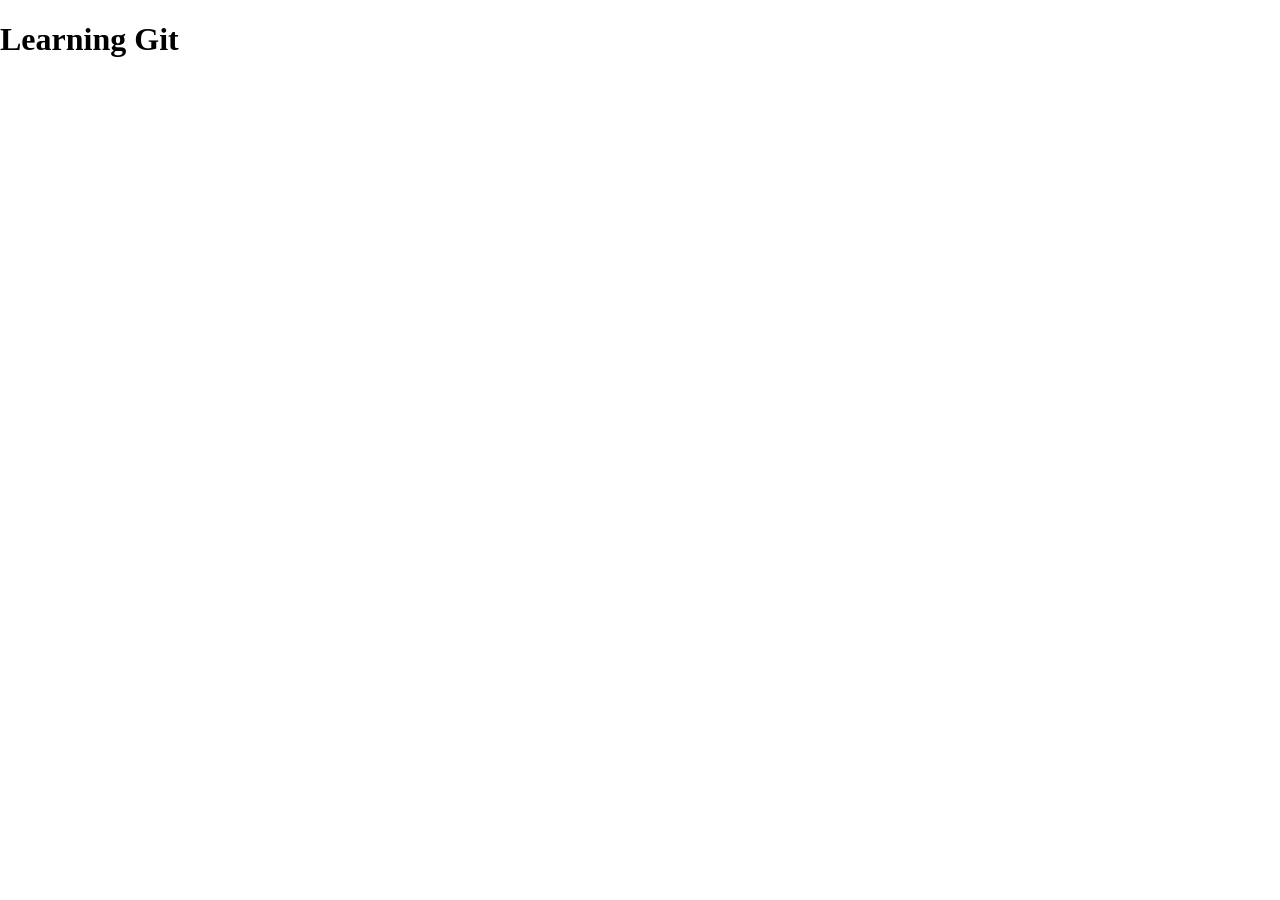
==== index.html @ 80a09d2b "link css file and some basic css" ====
<!DOCTYPE html>
<html lang="en">
<head>
    <meta charset="UTF-8">
    <meta name="viewport" content="width=device-width, initial-scale=1.0">
    <title>Learning Git</title>
    <link rel="stylesheet" href="style.css">
</head>
<body>
    <h1>Learning Git</h1>
</body>
</html>
---- style.css ----
*{
 box-sizing: border-box;    
}

body{
    margin: 0;
}
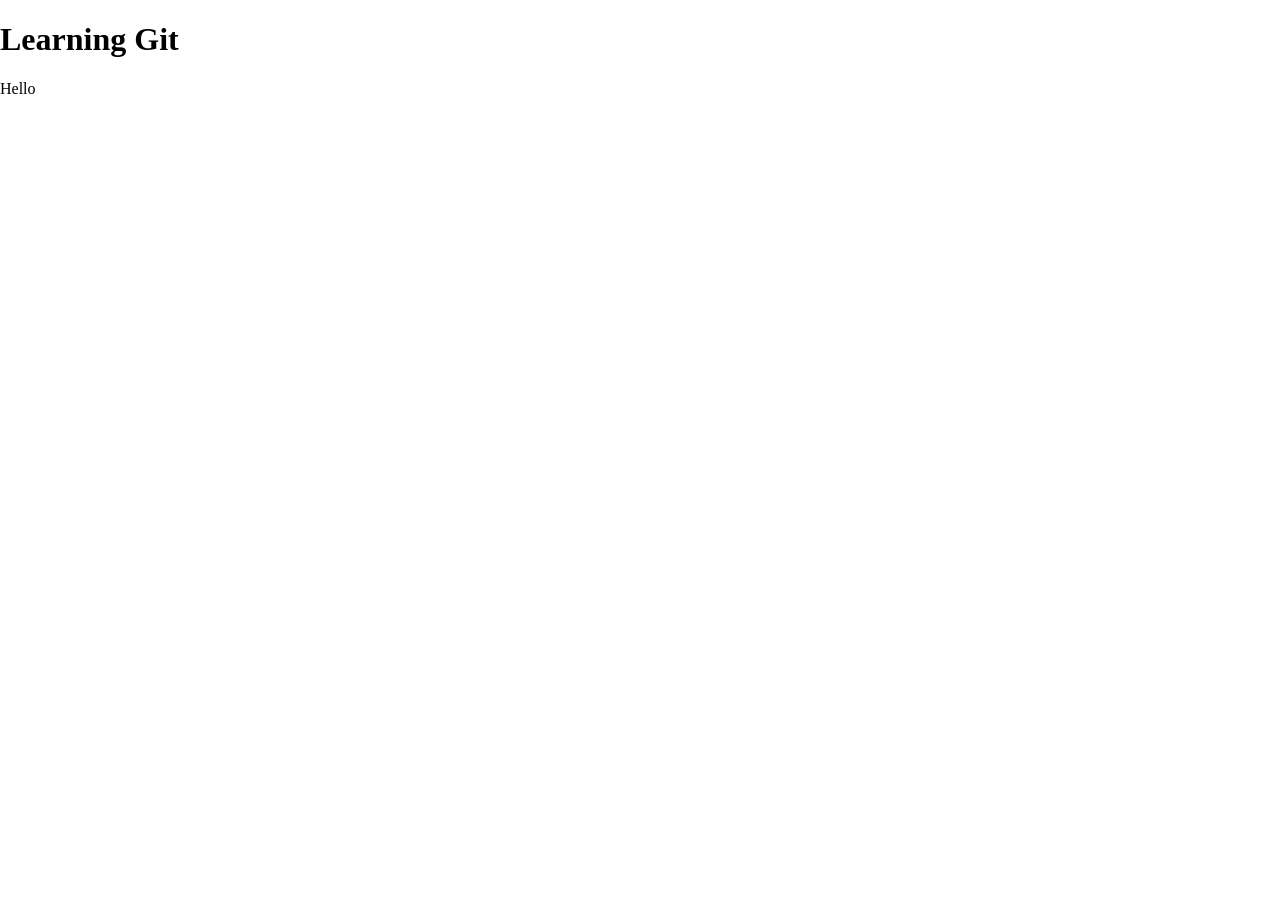
==== commit ab2c7b86: "add hello paragraph" ====
--- a/index.html
+++ b/index.html
@@ -8,5 +8,6 @@
 </head>
 <body>
     <h1>Learning Git</h1>
+    <p>Hello</p>
 </body>
 </html>
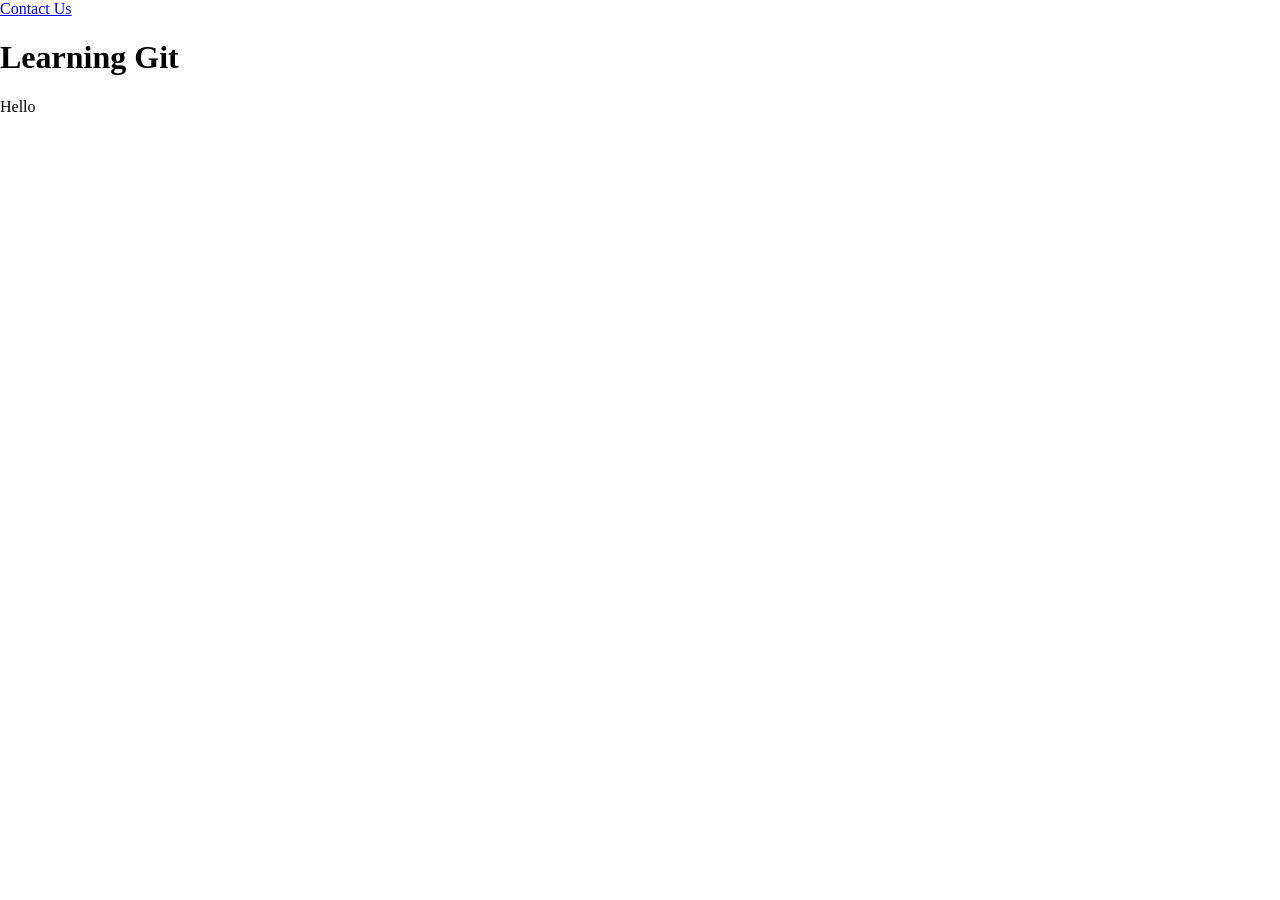
==== commit 9bcf76f9: "contact page link with index html" ====
--- a/index.html
+++ b/index.html
@@ -7,6 +7,7 @@
     <link rel="stylesheet" href="style.css">
 </head>
 <body>
+    <a href="contact.html">Contact Us </a>
     <h1>Learning Git</h1>
     <p>Hello</p>
 </body>
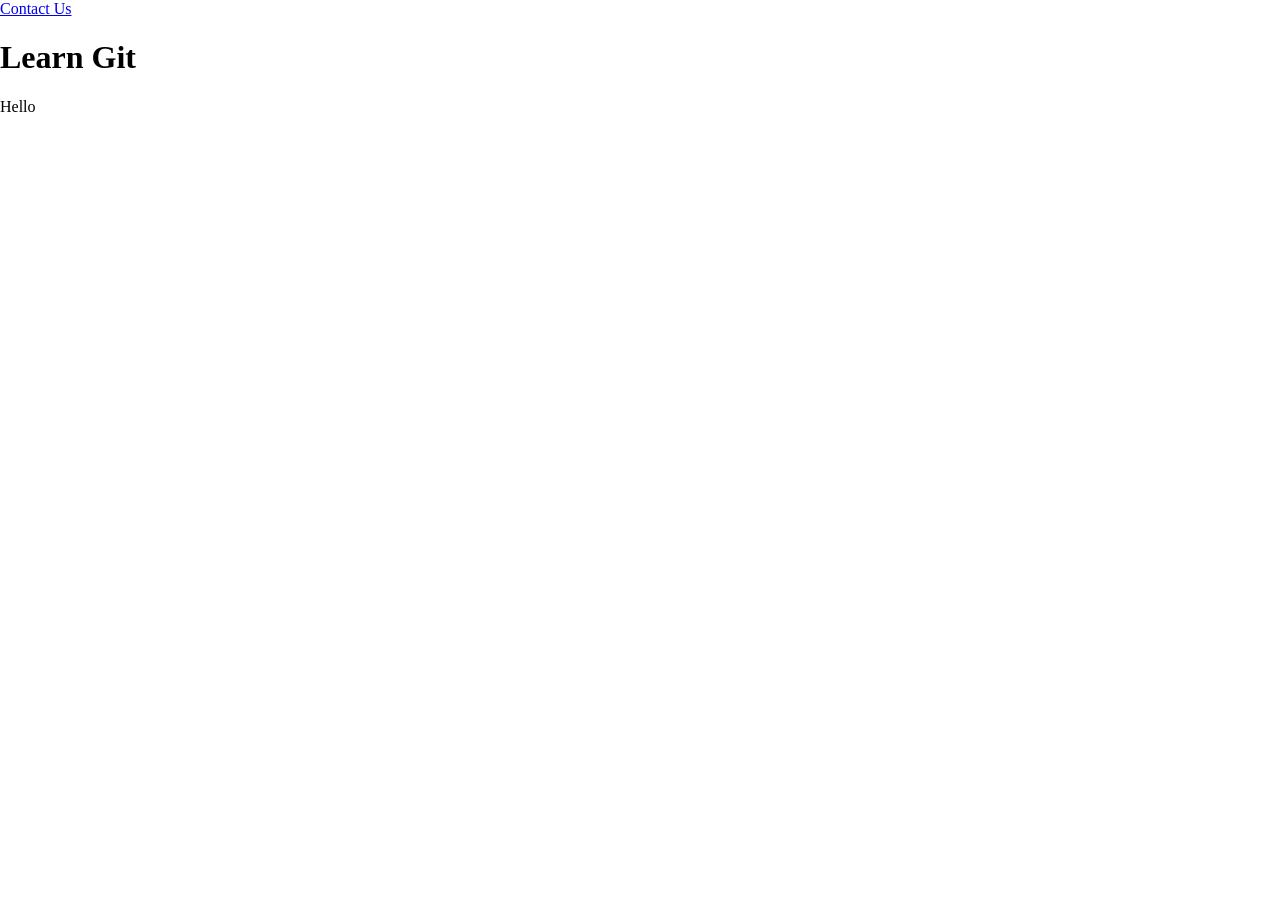
==== commit afa95731: "change learning to learn" ====
--- a/index.html
+++ b/index.html
@@ -8,7 +8,7 @@
 </head>
 <body>
     <a href="contact.html">Contact Us </a>
-    <h1>Learning Git</h1>
+    <h1>Learn Git</h1>
     <p>Hello</p>
 </body>
 </html>
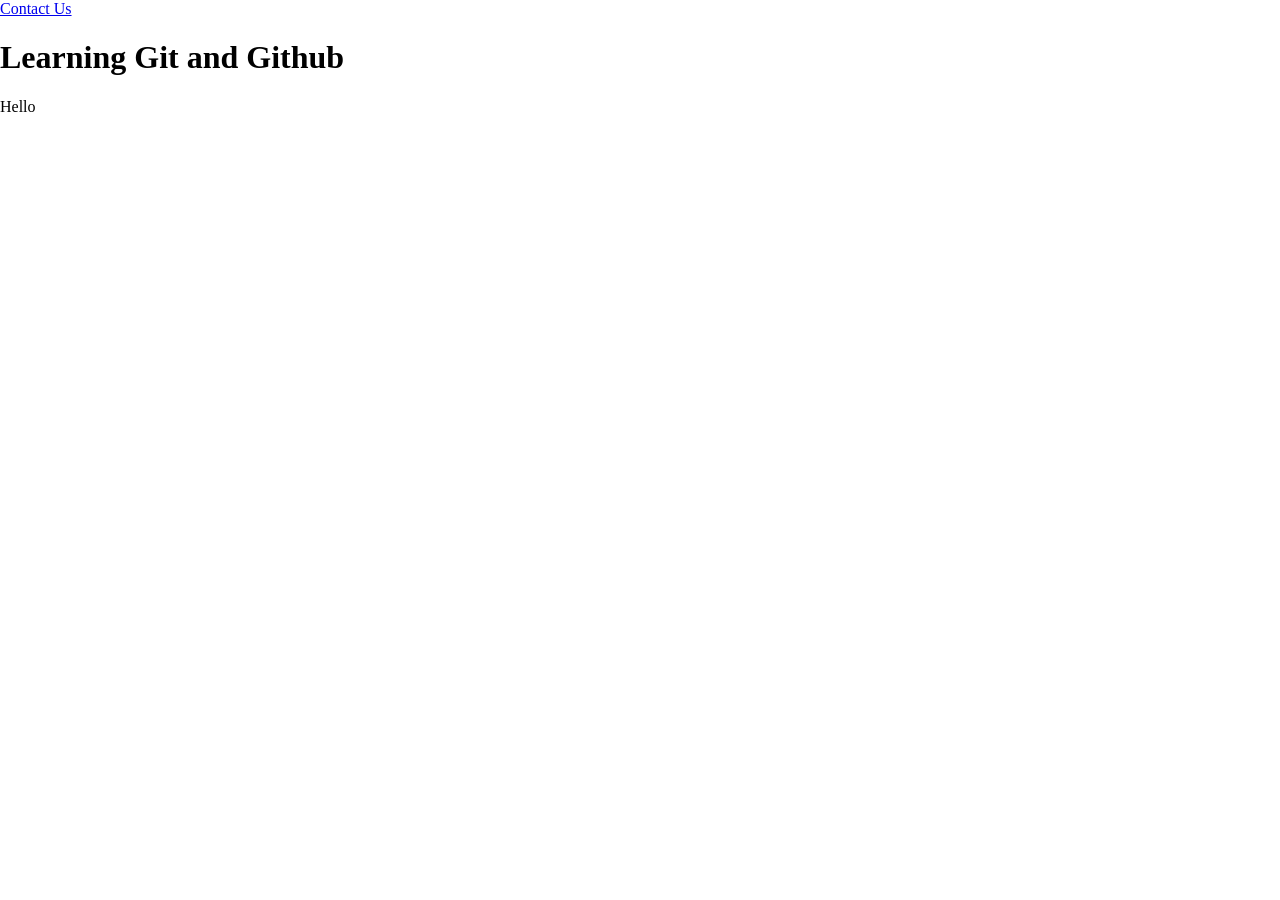
==== commit b50d425a: "change git to Git and Github" ====
--- a/index.html
+++ b/index.html
@@ -8,7 +8,7 @@
 </head>
 <body>
     <a href="contact.html">Contact Us </a>
-    <h1>Learn Git</h1>
+    <h1>Learning Git and Github</h1>
     <p>Hello</p>
 </body>
 </html>
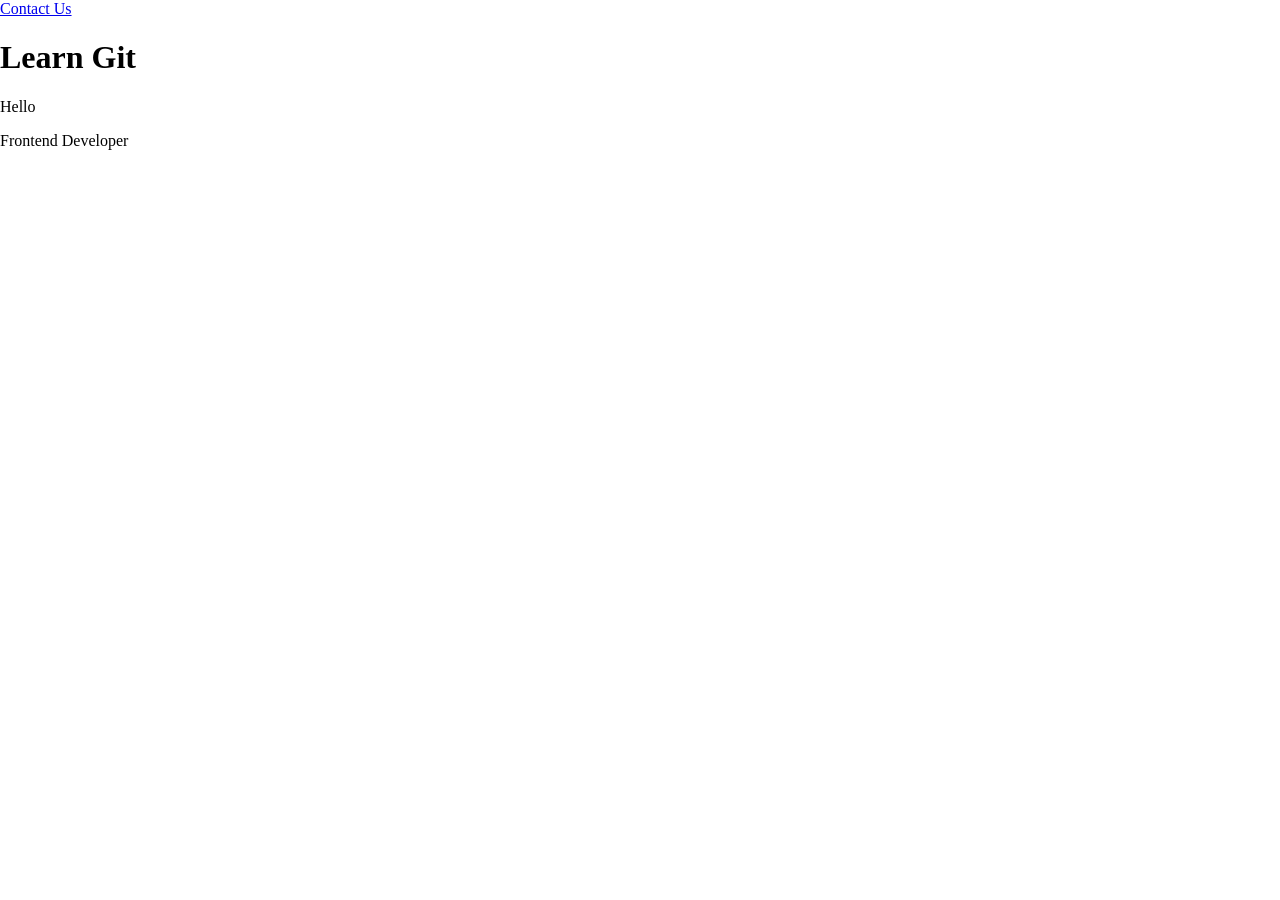
==== commit b3152d3b: "add p tag" ====
--- a/index.html
+++ b/index.html
@@ -8,7 +8,8 @@
 </head>
 <body>
     <a href="contact.html">Contact Us </a>
-    <h1>Learning Git and Github</h1>
+    <h1>Learn Git</h1>
     <p>Hello</p>
+    <p>Frontend Developer</p>
 </body>
 </html>
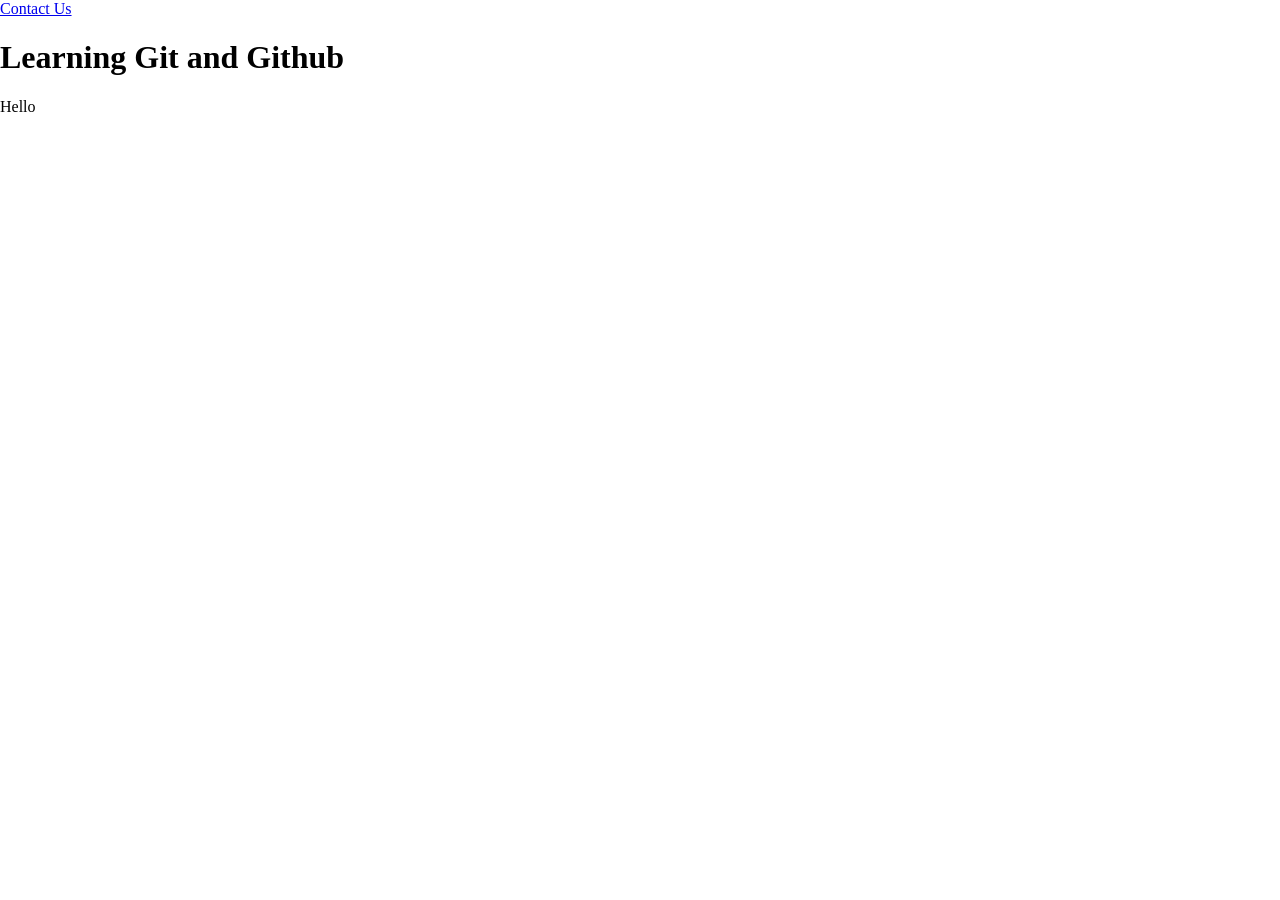
==== commit 0421ddcc: "link script.js file" ====
--- a/index.html
+++ b/index.html
@@ -5,11 +5,11 @@
     <meta name="viewport" content="width=device-width, initial-scale=1.0">
     <title>Learning Git</title>
     <link rel="stylesheet" href="style.css">
+    <script src="script.js"></script>
 </head>
 <body>
     <a href="contact.html">Contact Us </a>
-    <h1>Learn Git</h1>
+    <h1>Learning Git and Github</h1>
     <p>Hello</p>
-    <p>Frontend Developer</p>
 </body>
 </html>
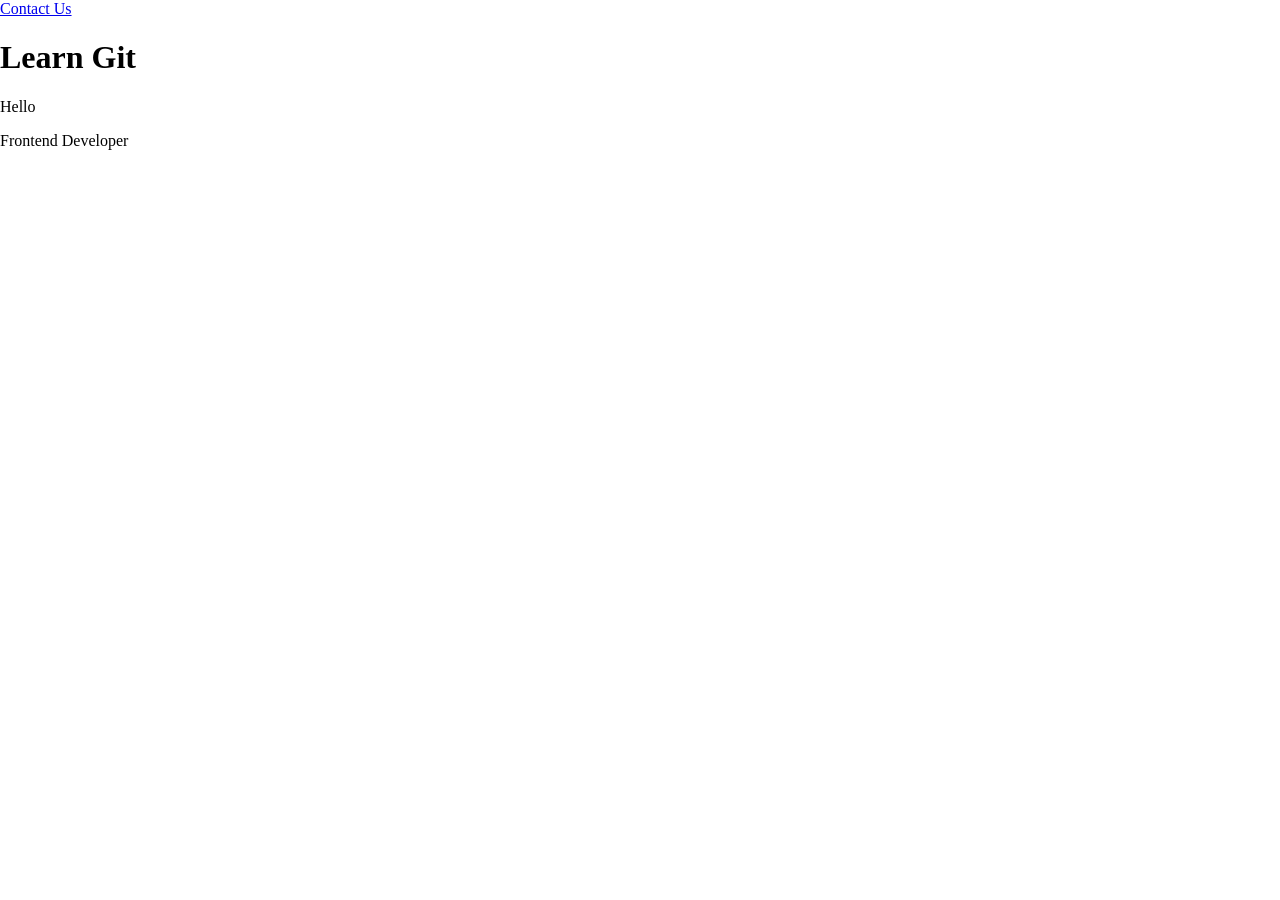
==== commit 1d9df2d9: "link script.js file" ====
--- a/index.html
+++ b/index.html
@@ -9,7 +9,8 @@
 </head>
 <body>
     <a href="contact.html">Contact Us </a>
-    <h1>Learning Git and Github</h1>
+    <h1>Learn Git</h1>
     <p>Hello</p>
+    <p>Frontend Developer</p>
 </body>
 </html>
